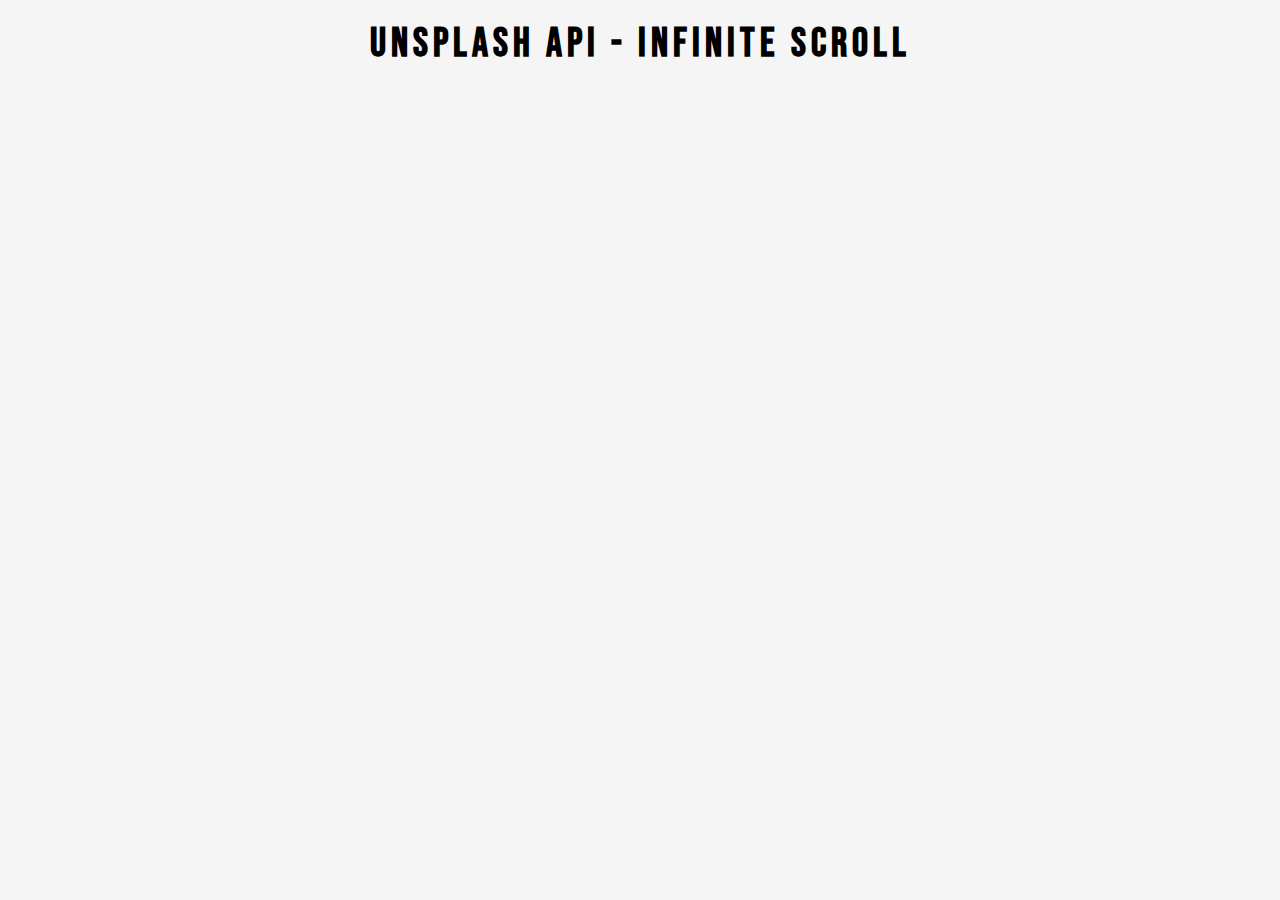
==== 02_infinite_scroll/index.html @ e7ef8a20 "02の途中" ====
<!DOCTYPE html>
<html lang="en">
<head>
    <meta charset="UTF-8">
    <meta http-equiv="X-UA-Compatible" content="IE=edge">
    <meta name="viewport" content="width=device-width, initial-scale=1.0">
    <title>Infinite Scroll</title>
    <link rel="icon" href="https://www.google.com/s2/favicons?domain=jacinto.design" type="image/png">
    <link rel="stylesheet" href="https://cdnjs.cloudflare.com/ajax/libs/font-awesome/6.3.0/css/all.min.css" integrity="sha512-SzlrxWUlpfuzQ+pcUCosxcglQRNAq/DZjVsC0lE40xsADsfeQoEypE+enwcOiGjk/bSuGGKHEyjSoQ1zVisanQ==" crossorigin="anonymous" referrerpolicy="no-referrer" />
    <link rel="stylesheet" href="./style.css">

</head>
<body>
    <!-- Title -->
    <h1>Unsplash API - Infinite Scroll</h1>

    <!-- Loader -->
    <div class="loader" id="loader" hidden>
        <img src="loader.svg" alt="loading">
    </div>

    <!-- Image Container -->
    <div class="image-container" id="image-container">
    </div>
    
    <!-- Script -->
    <script src="./script.js"></script>
</body>
</html>
---- 02_infinite_scroll/style.css ----
@import url('https://fonts.googleapis.com/css2?family=Bebas+Neue&display=swap');

html{
    box-sizing: border-box;
}

body{
    margin: 0;
    font-family: 'Bebas Neue', sans-serif;
    background: whitesmoke;
}

h1{
    text-align: center;
    margin-top: 20px;
    margin-bottom: 15px;
    font-size: 40px;
    letter-spacing: 5px;
}

/* logder */
.loader{
    position: fixed;
    top: 0;
    bottom: 0;
    left: 0;
    right: 0;
    background: rgba(255, 255, 255, 0.8) 
}

.loader img{
    position: fixed;
    top: 50%;
    left: 50%;
    transform: translate(-50%, -50%);
}

/* Image Container */
.image-container{
    margin: 10px 30%;
}

.image-container img{
    width: 100%;
    margin-top: 5px;
}

@media screen and (max-width: 600px) {
    h1 {
        font-size: 20px;
    }

    .image-container{
        margin: 10px;
    }    
}
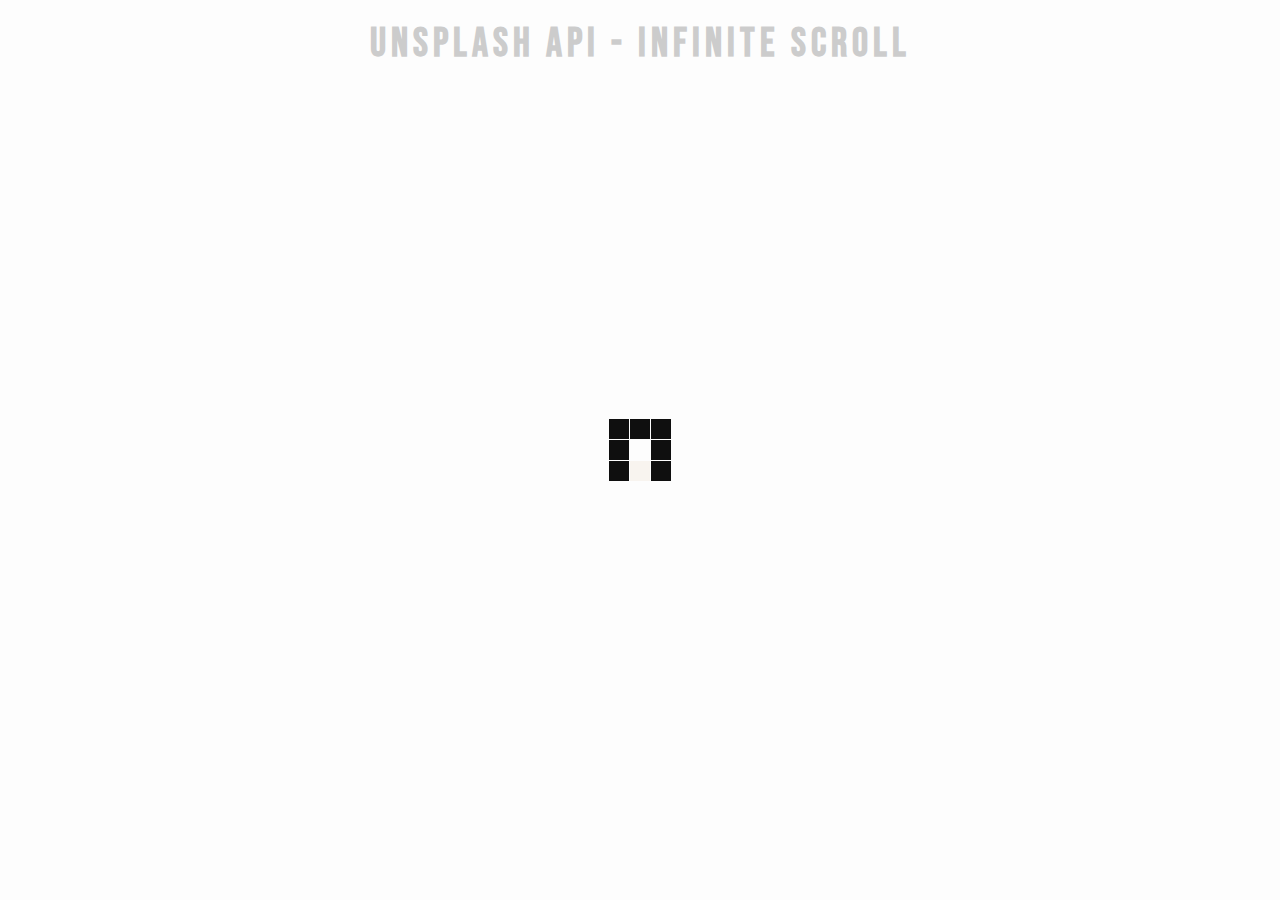
==== commit 59f3bfdb: "finish section4" ====
--- a/02_infinite_scroll/index.html
+++ b/02_infinite_scroll/index.html
@@ -15,7 +15,7 @@
     <h1>Unsplash API - Infinite Scroll</h1>
 
     <!-- Loader -->
-    <div class="loader" id="loader" hidden>
+    <div class="loader" id="loader" >
         <img src="loader.svg" alt="loading">
     </div>
 
